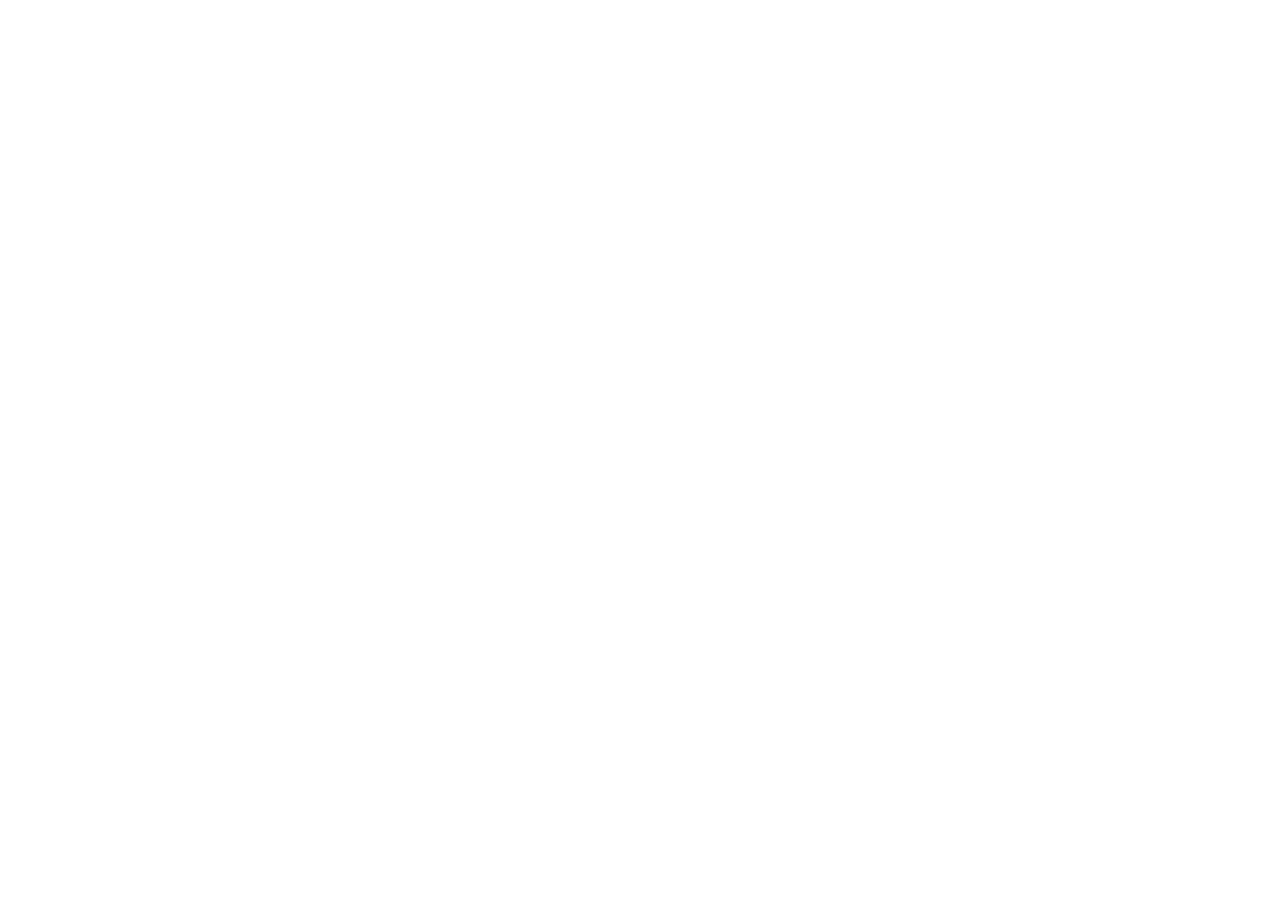
==== index.html @ 75a57fce "first coments" ====
<!DOCTYPE html>
<html lang="en">
<head>
    <meta charset="UTF-8">
    <meta http-equiv="X-UA-Compatible" content="IE=edge">
    <meta name="viewport" content="width=device-width, initial-scale=1.0">
    <title>Document</title>
</head>
<body>
    
</body>
</html>
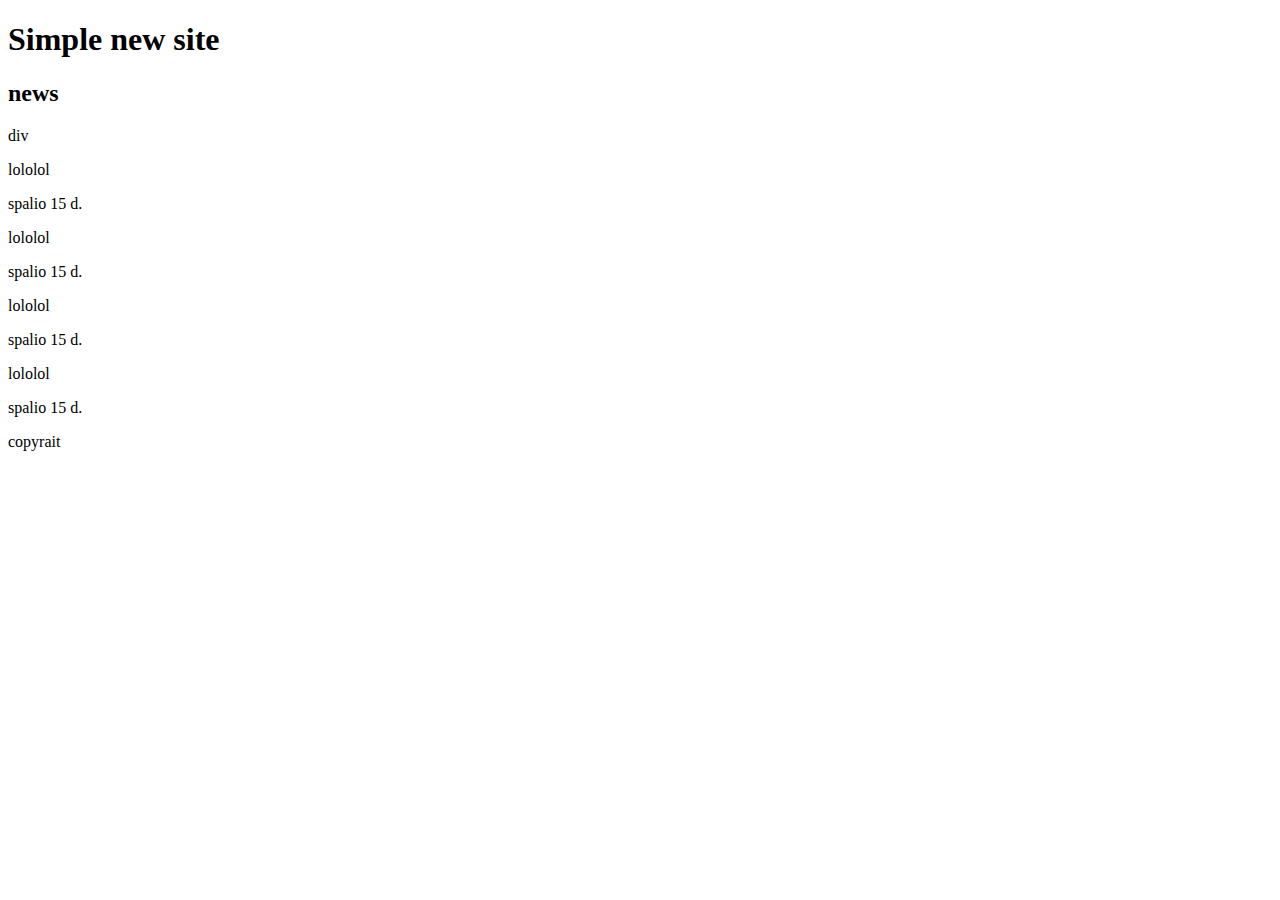
==== commit b0b65728: "first1comments" ====
--- a/index.html
+++ b/index.html
@@ -5,8 +5,40 @@
     <meta http-equiv="X-UA-Compatible" content="IE=edge">
     <meta name="viewport" content="width=device-width, initial-scale=1.0">
     <title>Document</title>
+    <link rel="stylesheet" href="style.css">
 </head>
 <body>
+    <div class="header">
+        <h1>Simple new site</h1>
+    </div>
+    <div class="main">
+        <h2>news</h2>
+        div
+
+        <div class="box">
+            <div class="box">
+                <p class="left">lololol</p>
+                <p class="right">spalio 15 d.</p>
+            </div>
+            <div class="box">
+                <p>lololol</p>
+                <p>spalio 15 d.</p>
+            </div>
+            <div class="box">
+                <p>lololol</p>
+                <p>spalio 15 d.</p>
+            </div>
+            <div class="box">
+                <p>lololol</p>
+                <p>spalio 15 d.</p>
+            </div>
+        </div>
+
+
     
+    <div class="footer">
+        <p>copyrait</p>
+
+    </div>
 </body>
 </html>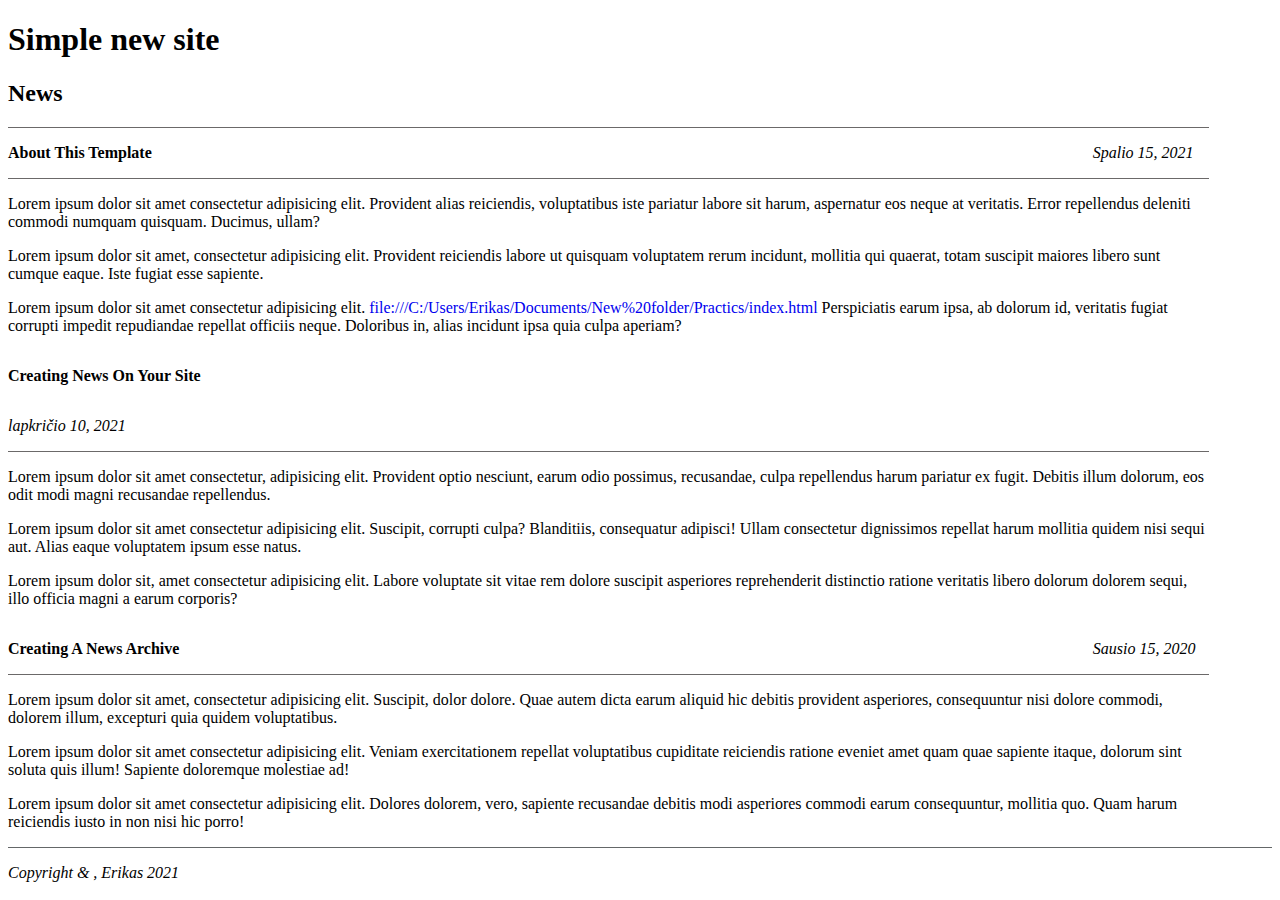
==== commit 5f25306d: "1uzduotis" ====
--- a/index.html
+++ b/index.html
@@ -5,40 +5,54 @@
     <meta http-equiv="X-UA-Compatible" content="IE=edge">
     <meta name="viewport" content="width=device-width, initial-scale=1.0">
     <title>Document</title>
-    <link rel="stylesheet" href="style.css">
+    <link rel="stylesheet" href="./style.css">
 </head>
 <body>
-    <div class="header">
+    <div class="headder">
         <h1>Simple new site</h1>
     </div>
     <div class="main">
-        <h2>news</h2>
-        div
+        <div class="box">
+            <h2>news</h2>
+        </div>
+        <div class="box">
+            <p class="left">about this template</p>
+            <p class="right"> Spalio 15, 2021</p>
+        </div>
+        <p>Lorem ipsum dolor sit amet consectetur adipisicing elit. Provident alias reiciendis, voluptatibus iste pariatur labore sit harum, aspernatur eos neque at veritatis. Error repellendus deleniti commodi numquam quisquam. Ducimus, ullam?</p>
+        <p>Lorem ipsum dolor sit amet, consectetur adipisicing elit. Provident reiciendis labore ut quisquam voluptatem rerum incidunt, mollitia qui quaerat, totam suscipit maiores libero sunt cumque eaque. Iste fugiat esse sapiente.</p>
+        <p>Lorem ipsum dolor sit amet consectetur adipisicing elit. <a href="file:///C:/Users/Erikas/Documents/New%20folder/Practics/index.html">file:///C:/Users/Erikas/Documents/New%20folder/Practics/index.html</a> Perspiciatis earum ipsa, ab dolorum id, veritatis fugiat corrupti impedit repudiandae repellat officiis neque. Doloribus in, alias incidunt ipsa quia culpa aperiam?</p>
 
         <div class="box">
-            <div class="box">
-                <p class="left">lololol</p>
-                <p class="right">spalio 15 d.</p>
-            </div>
-            <div class="box">
-                <p>lololol</p>
-                <p>spalio 15 d.</p>
-            </div>
-            <div class="box">
-                <p>lololol</p>
-                <p>spalio 15 d.</p>
-            </div>
-            <div class="box">
-                <p>lololol</p>
-                <p>spalio 15 d.</p>
-            </div>
+            <p class="left">creating news on your site</p>
+            <p class="right">lapkričio 10, 2021</p>
+        </div>
+        <p>Lorem ipsum dolor sit amet consectetur, adipisicing elit. Provident optio nesciunt, earum odio possimus, recusandae, culpa repellendus harum pariatur ex fugit. Debitis illum dolorum, eos odit modi magni recusandae repellendus.
+        </p>
+        <p>Lorem ipsum dolor sit amet consectetur adipisicing elit. Suscipit, corrupti culpa? Blanditiis, consequatur adipisci! Ullam consectetur dignissimos repellat harum mollitia quidem nisi sequi aut. Alias eaque voluptatem ipsum esse natus.
+        </p>
+        <p>
+            Lorem ipsum dolor sit, amet consectetur adipisicing elit. Labore voluptate sit vitae rem dolore suscipit asperiores reprehenderit distinctio ratione veritatis libero dolorum dolorem sequi, illo officia magni a earum corporis?
+        </p>
+        <div class="box">
+           <p class="left">creating a news archive</p> 
+           <p class="right">Sausio 15, 2020</p>
+        </div>
+            <p>Lorem ipsum dolor sit amet, consectetur adipisicing elit. Suscipit, dolor dolore. Quae autem dicta earum aliquid hic debitis provident asperiores, consequuntur nisi dolore commodi, dolorem illum, excepturi quia quidem voluptatibus.</p>
+            <p>Lorem ipsum dolor sit amet consectetur adipisicing elit. Veniam exercitationem repellat voluptatibus cupiditate reiciendis ratione eveniet amet quam quae sapiente itaque, dolorum sint soluta quis illum! Sapiente doloremque molestiae ad!</p>
+            <p>Lorem ipsum dolor sit amet consectetur adipisicing elit. Dolores dolorem, vero, sapiente recusandae debitis modi asperiores commodi earum consequuntur, mollitia quo. Quam harum reiciendis iusto in non nisi hic porro!</p>
+
+    
+
+        
+
+    </div>
+        <div class="footer">
+            <p>Copyright & , Erikas 2021</p>
+
         </div>
 
-
     
-    <div class="footer">
-        <p>copyrait</p>
-
-    </div>
+   
 </body>
 </html>--- a/style.css
+++ b/style.css
@@ -0,0 +1,33 @@
+.header {
+    text-transform: capitalize;
+}
+.main {
+    width: 95%;
+}
+.box {
+    border-bottom: 1px solid rgb(107, 105, 105);
+}
+.box p {
+    display: inline-block;
+}
+.box h2 {
+    text-transform: capitalize;
+}
+.left {
+    width: 90%;
+    font-weight: bold;
+    text-transform: capitalize;
+}
+.right {
+    font-style: italic;
+}
+a {
+    text-decoration: none;
+}
+.footer {
+    font-style: italic
+}
+.footer { 
+    margin-top: 0;
+    border-top: 1px solid rgb(100, 103, 104);
+}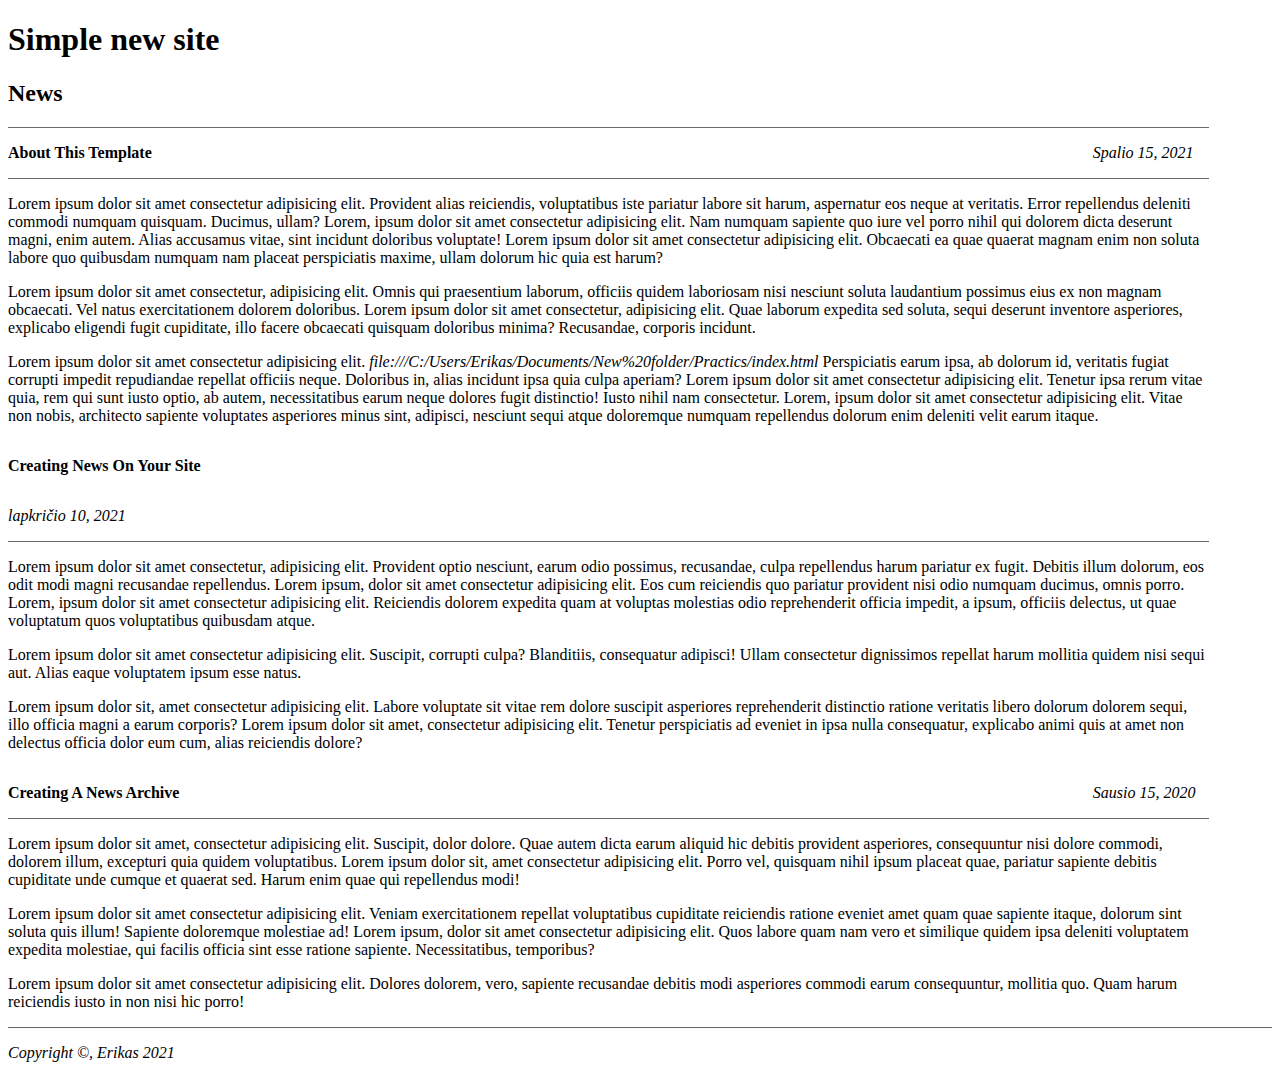
==== commit 0ff8203f: "last update" ====
--- a/index.html
+++ b/index.html
@@ -19,36 +19,39 @@
             <p class="left">about this template</p>
             <p class="right"> Spalio 15, 2021</p>
         </div>
-        <p>Lorem ipsum dolor sit amet consectetur adipisicing elit. Provident alias reiciendis, voluptatibus iste pariatur labore sit harum, aspernatur eos neque at veritatis. Error repellendus deleniti commodi numquam quisquam. Ducimus, ullam?</p>
-        <p>Lorem ipsum dolor sit amet, consectetur adipisicing elit. Provident reiciendis labore ut quisquam voluptatem rerum incidunt, mollitia qui quaerat, totam suscipit maiores libero sunt cumque eaque. Iste fugiat esse sapiente.</p>
-        <p>Lorem ipsum dolor sit amet consectetur adipisicing elit. <a href="file:///C:/Users/Erikas/Documents/New%20folder/Practics/index.html">file:///C:/Users/Erikas/Documents/New%20folder/Practics/index.html</a> Perspiciatis earum ipsa, ab dolorum id, veritatis fugiat corrupti impedit repudiandae repellat officiis neque. Doloribus in, alias incidunt ipsa quia culpa aperiam?</p>
+        <p>Lorem ipsum dolor sit amet consectetur adipisicing elit. Provident alias reiciendis, voluptatibus iste pariatur labore sit harum, aspernatur eos neque at veritatis. Error repellendus deleniti commodi numquam quisquam. Ducimus, ullam? Lorem, ipsum dolor sit amet consectetur adipisicing elit. Nam numquam sapiente quo iure vel porro nihil qui dolorem dicta deserunt magni, enim autem. Alias accusamus vitae, sint incidunt doloribus voluptate! Lorem ipsum dolor sit amet consectetur adipisicing elit. Obcaecati ea quae quaerat magnam enim non soluta labore quo quibusdam numquam nam placeat perspiciatis maxime, ullam dolorum hic quia est harum?
+        </p> 
+        <p>
+        Lorem ipsum dolor sit amet consectetur, adipisicing elit. Omnis qui praesentium laborum, officiis quidem laboriosam nisi nesciunt soluta laudantium possimus eius ex non magnam obcaecati. Vel natus exercitationem dolorem doloribus. Lorem ipsum dolor sit amet consectetur, adipisicing elit. Quae laborum expedita sed soluta, sequi deserunt inventore asperiores, explicabo eligendi fugit cupiditate, illo facere obcaecati quisquam doloribus minima? Recusandae, corporis incidunt.
+        </p>
+        <p>Lorem ipsum dolor sit amet consectetur adipisicing elit. <a href="file:///C:/Users/Erikas/Documents/New%20folder/Practics/index.html">file:///C:/Users/Erikas/Documents/New%20folder/Practics/index.html</a> Perspiciatis earum ipsa, ab dolorum id, veritatis fugiat corrupti impedit repudiandae repellat officiis neque. Doloribus in, alias incidunt ipsa quia culpa aperiam? Lorem ipsum dolor sit amet consectetur adipisicing elit. Tenetur ipsa rerum vitae quia, rem qui sunt iusto optio, ab autem, necessitatibus earum neque dolores fugit distinctio! Iusto nihil nam consectetur. Lorem, ipsum dolor sit amet consectetur adipisicing elit. Vitae non nobis, architecto sapiente voluptates asperiores minus sint, adipisci, nesciunt sequi atque doloremque numquam repellendus dolorum enim deleniti velit earum itaque.
+        </p>
 
         <div class="box">
             <p class="left">creating news on your site</p>
             <p class="right">lapkričio 10, 2021</p>
         </div>
-        <p>Lorem ipsum dolor sit amet consectetur, adipisicing elit. Provident optio nesciunt, earum odio possimus, recusandae, culpa repellendus harum pariatur ex fugit. Debitis illum dolorum, eos odit modi magni recusandae repellendus.
+        <p>Lorem ipsum dolor sit amet consectetur, adipisicing elit. Provident optio nesciunt, earum odio possimus, recusandae, culpa repellendus harum pariatur ex fugit. Debitis illum dolorum, eos odit modi magni recusandae repellendus. Lorem ipsum, dolor sit amet consectetur adipisicing elit. Eos cum reiciendis quo pariatur provident nisi odio numquam ducimus, omnis porro. Lorem, ipsum dolor sit amet consectetur adipisicing elit. Reiciendis dolorem expedita quam at voluptas molestias odio reprehenderit officia impedit, a ipsum, officiis delectus, ut quae voluptatum quos voluptatibus quibusdam atque.
         </p>
         <p>Lorem ipsum dolor sit amet consectetur adipisicing elit. Suscipit, corrupti culpa? Blanditiis, consequatur adipisci! Ullam consectetur dignissimos repellat harum mollitia quidem nisi sequi aut. Alias eaque voluptatem ipsum esse natus.
         </p>
         <p>
-            Lorem ipsum dolor sit, amet consectetur adipisicing elit. Labore voluptate sit vitae rem dolore suscipit asperiores reprehenderit distinctio ratione veritatis libero dolorum dolorem sequi, illo officia magni a earum corporis?
+        Lorem ipsum dolor sit, amet consectetur adipisicing elit. Labore voluptate sit vitae rem dolore suscipit asperiores reprehenderit distinctio ratione veritatis libero dolorum dolorem sequi, illo officia magni a earum corporis? Lorem ipsum dolor sit amet, consectetur adipisicing elit. Tenetur perspiciatis ad eveniet in ipsa nulla consequatur, explicabo animi quis at amet non delectus officia dolor eum cum, alias reiciendis dolore?
         </p>
         <div class="box">
            <p class="left">creating a news archive</p> 
            <p class="right">Sausio 15, 2020</p>
         </div>
-            <p>Lorem ipsum dolor sit amet, consectetur adipisicing elit. Suscipit, dolor dolore. Quae autem dicta earum aliquid hic debitis provident asperiores, consequuntur nisi dolore commodi, dolorem illum, excepturi quia quidem voluptatibus.</p>
-            <p>Lorem ipsum dolor sit amet consectetur adipisicing elit. Veniam exercitationem repellat voluptatibus cupiditate reiciendis ratione eveniet amet quam quae sapiente itaque, dolorum sint soluta quis illum! Sapiente doloremque molestiae ad!</p>
-            <p>Lorem ipsum dolor sit amet consectetur adipisicing elit. Dolores dolorem, vero, sapiente recusandae debitis modi asperiores commodi earum consequuntur, mollitia quo. Quam harum reiciendis iusto in non nisi hic porro!</p>
-
-    
-
+            <p>Lorem ipsum dolor sit amet, consectetur adipisicing elit. Suscipit, dolor dolore. Quae autem dicta earum aliquid hic debitis provident asperiores, consequuntur nisi dolore commodi, dolorem illum, excepturi quia quidem voluptatibus. Lorem ipsum dolor sit, amet consectetur adipisicing elit. Porro vel, quisquam nihil ipsum placeat quae, pariatur sapiente debitis cupiditate unde cumque et quaerat sed. Harum enim quae qui repellendus modi!
+            </p>
+            <p>Lorem ipsum dolor sit amet consectetur adipisicing elit. Veniam exercitationem repellat voluptatibus cupiditate reiciendis ratione eveniet amet quam quae sapiente itaque, dolorum sint soluta quis illum! Sapiente doloremque molestiae ad! Lorem ipsum, dolor sit amet consectetur adipisicing elit. Quos labore quam nam vero et similique quidem ipsa deleniti voluptatem expedita molestiae, qui facilis officia sint esse ratione sapiente. Necessitatibus, temporibus?
+            </p>
+            <p>Lorem ipsum dolor sit amet consectetur adipisicing elit. Dolores dolorem, vero, sapiente recusandae debitis modi asperiores commodi earum consequuntur, mollitia quo. Quam harum reiciendis iusto in non nisi hic porro!
+            </p>
         
-
     </div>
         <div class="footer">
-            <p>Copyright & , Erikas 2021</p>
+            <p>Copyright &copy;, Erikas 2021</p>
 
         </div>
 
--- a/style.css
+++ b/style.css
@@ -24,6 +24,10 @@
 a {
     text-decoration: none;
 }
+a {
+  color: black;
+  font-style: italic;
+}
 .footer {
     font-style: italic
 }
